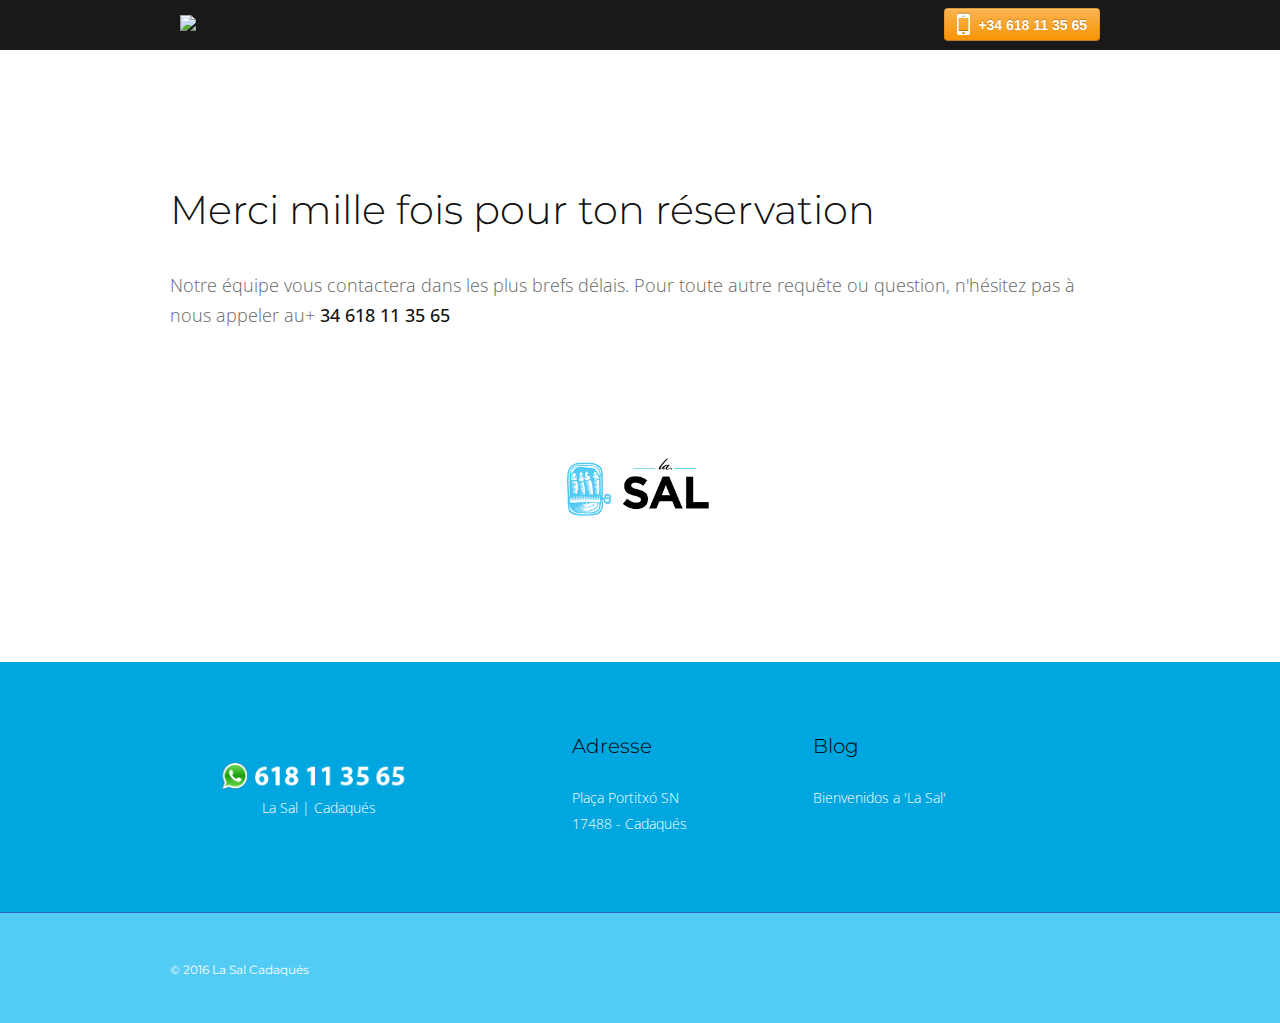
==== merci.html @ 06964f9b "merci" ====
<!DOCTYPE html>
<head>
  <meta name="viewport" content="width=device-width, initial-scale=1.0">
  <meta charset="UTF-8" />
  <title>Merci</title>
  <link rel="stylesheet" type="text/css" media="all" href="bootstrap.css" />
  <link rel="stylesheet" type="text/css" media="all" href="docs.css" />
  <link rel="stylesheet" type="text/css" media="all" href="style.css" />
  <link rel="stylesheet" type="text/css" media="all" href="css/bootstrap-datepicker.css"/>
  <link href='http://fonts.googleapis.com/css?family=Open+Sans:300,400,700' rel='stylesheet' type='text/css'>
  <link href='https://fonts.googleapis.com/css?family=Montserrat:400,700' rel='stylesheet' type='text/css'>
  <link rel="stylesheet" href="http://maxcdn.bootstrapcdn.com/font-awesome/4.3.0/css/font-awesome.min.css">
  <link rel="alternate" href="http://restaurantcadaques.fr/" hreflang="fr-FR" />
  <link rel="alternate" href="http://lasalcadaques.com/" hreflang="es-ES" />
  <meta name="description" content="Le restaurant «La Sal» est l&#039;un des plus privilégiés du petit village de pêcheurs de Cadaqués. Situé en première ligne de mer, à côté de la baie qui forme son port naturel, « La Sal » vous permet de déguster nos spécialités avec des vues spectaculaires."/>
  

</head>
<body>
  <div class="navbar navbar navbar-static-top" style="font-family: arial; font-weight: bold;">
    <div class="supra-header">
      <div class="container">
        <div id="social-icons-top" style="float:left" class="hidden-phone ">
          
        </div>
        <div style="float: left;
          color: #ccc;
          height: 0px !important;
          margin-top: 0px !important;
          padding-top: 0px !important;
          display: inline;
          line-height: 0px;">
          <div style="padding: 0px 10px 0px 0px; display:inline; font-size:14px;">
            <div id="TA_socialButtonBubbles979" class="TA_socialButtonBubbles">
              <ul id="tAW6vbIi" class="TA_links 1vDCCYO35QNq">
                <li id="2usbjla86dh" class="i0vZUj">
                  <a target="_blank" href="http://www.tripadvisor.es/Restaurant_Review-g580326-d2718747-Reviews-La_Sal-Cadaques_Costa_Brava_Province_of_Girona_Catalonia.html"><img src="https://www.tripadvisor.es/img/cdsi/img2/branding/socialWidget/20x28_green-21693-2.png"/></a>
                </li>
              </ul>
            </div>
            
          </div>
        </div>
        <div style="float:right; color: #ccc;">
          
          <div style="padding: 0px 10px 0px 0px; display:inline; font-size:14px;"> <a onclick="ga('send', 'event', 'telefono', 'llamadatelefono');" class="btn-warning btn" href="tel:+34618113565"><i class="fa fa-mobile"></i><span class="numero">+34 618 11 35 65</span></a></div>
        </div>
      </div>
    </div>
  </div>

    <div class="container">
      <div class="row-fluid" style="margin-top:40px" >
        <div class="span12">
          <h1 style="font-size:40px; margin-top:150px">Merci mille fois pour ton réservation</h2>

          <p style="margin-bottom:100px; margin-top:40px; font-size:18px; line-height: 30px">Notre équipe vous contactera dans les plus brefs délais. Pour toute autre requête ou question, n'hésitez pas à nous appeler au+ <strong>34 618 11 35 65</strong> </p>

        </div>
   

      </div>
      <div class="text-center" style="margin-top:0px; margin-bottom: 100px">
        <img class="logo" src="lasal-logo.png">
      </div>
     
    
  </div>
  <div class="footer" style="position:relative; z-index:1">
    <div class="container">
      <div class="row-fluid">
        <div class="span4" style="padding-top:30px">
          <img style="max-width:200px; margin-bottom:10px"  src="whatsapp-tel.png">
          <p style="text-align:center">La Sal | Cadaqués</p>
        </div>
        <div class="span2 offset1">
          <h2>Adresse</h2>
          <p>Plaça Portitxó SN</p>
          <p>17488 - Cadaqués</p>
        </div>
        <div class="span2 offset1">
          <h2>Blog</h2>
          <p><a href="http://www.lasalcadaques.com/2014/07/18/bienvenidos-a-la-sal-cadaques/">Bienvenidos a 'La Sal'</a></p>
        </div>
      </div>
    </div>
  </div>
  <div class="subfooter">
    <div class="container">
      <div class="row-fluid">
        <div class="span4">
          <h2>© 2016 La Sal Cadaqués</h2>
        </div>
        
        <div class="span5 offset3" style="font-size: 12px; margin-top: 5px">
        </div>
      </div>
    </div>
  </div>
  <script type="text/javascript">
  $('#sandbox-container .input-append.date').datepicker({
  format: "dd/mm/yyyy",
  weekStart: 1,
  language: "fr",
  autoclose: true
  });
  </script>
</body>
</html>
---- docs.css ----
/* Add additional stylesheets below
-------------------------------------------------- */
/*
  Bootstrap's documentation styles
  Special styles for presenting Bootstrap's documentation and examples
  */



/* Body and structure
-------------------------------------------------- */

body {
  position: relative;
  font-family: arial;
}

/* Code in headings */
h3 code {
  font-size: 14px;
  font-weight: normal;
}


h1, h2, h3, h4, h5, h6 {
font-family: 'Open Sans';
}

h1 {font-size:28px;}
h2 {font-size:22px; line-height: 28px}


/* Tweak navbar brand link to be super sleek
-------------------------------------------------- */

body > .navbar {
  font-size: 13px;
}

/* Change the docs' brand */
body > .navbar .brand {
 color: #cccccc;
 float: right;
 font-family: Arial;
 font-weight: bold;
 padding: 23px 0;
 text-shadow: 0 1px 9px #000000, 0 0 30px rgba(255, 255, 255, 0.125);
 -webkit-transition: all .2s linear;
 -moz-transition: all .2s linear;
 transition: all .2s linear;
}
body > .navbar .brand:hover {
  text-decoration: none;
  text-shadow: 0 1px 0 rgba(255,255,255,.1), 0 0 30px rgba(255,255,255,.4);
}


/* Sections
-------------------------------------------------- */

/* padding for in-page bookmarks and fixed navbar */
section {
  padding-top: 30px;
}
section > .page-header,
section > .lead {
  color: #5a5a5a;
}
section > ul li {
  margin-bottom: 5px;
}

/* Separators (hr) */
.bs-docs-separator {
  margin: 40px 0 39px;
}

/* Faded out hr */
hr.soften {
  height: 1px;
  margin: 50px 0;
  background-image: -webkit-linear-gradient(left, rgba(0,0,0,0), rgba(0,0,0,.2), rgba(0,0,0,0));
  background-image:    -moz-linear-gradient(left, rgba(0,0,0,0), rgba(0,0,0,.2), rgba(0,0,0,0));
  background-image:     -ms-linear-gradient(left, rgba(0,0,0,0), rgba(0,0,0,.2), rgba(0,0,0,0));
  background-image:      -o-linear-gradient(left, rgba(0,0,0,0), rgba(0,0,0,.2), rgba(0,0,0,0));
  border: 0;
}



/* Jumbotrons
-------------------------------------------------- */

/* Base class
------------------------- */
.jumbotron {
  position: relative;
  color: #fff;
  height:450px;
  text-align: center;
  text-shadow: 0 1px 3px rgba(0,0,0,.4), 0 0 30px rgba(0,0,0,.075);
  background-image: url('restaurante-cadaques.jpg');
background-size: cover;
background-repeat: no-repeat;
background-position: center;
  -webkit-box-shadow: inset 0 3px 7px rgba(0,0,0,.2), inset 0 -3px 7px rgba(0,0,0,.2);
  -moz-box-shadow: inset 0 3px 7px rgba(0,0,0,.2), inset 0 -3px 7px rgba(0,0,0,.2);
  box-shadow: inset 0 3px 7px rgba(0,0,0,.2), inset 0 -3px 7px rgba(0,0,0,.2);
}
.jumbotron h1 {
  font-size: 80px;
  font-weight: bold;
  letter-spacing: -1px;
  line-height: 1;
}
.jumbotron p {
  font-size: 16px;
  font-weight: 300;
  line-height: 1.25;
  margin-bottom: 3px;
}

/* Link styles (used on .masthead-links as well) */
.jumbotron a {
  color: #fff;
  color: rgba(255,255,255,.5);
  -webkit-transition: all .2s ease-in-out;
  -moz-transition: all .2s ease-in-out;
  transition: all .2s ease-in-out;
}
.jumbotron a:hover {
  color: #fff;
  text-shadow: 0 0 10px rgba(255,255,255,.25);
}

/* Download button */
.masthead .btn {
  padding: 19px 24px;
  font-size: 24px;
  font-weight: 200;
  color: #fff; /* redeclare to override the `.jumbotron a` */
  border: 0;
  -webkit-border-radius: 6px;
  -moz-border-radius: 6px;
  border-radius: 6px;
  -webkit-box-shadow: inset 0 1px 0 rgba(255,255,255,.1), 0 1px 5px rgba(0,0,0,.25);
  -moz-box-shadow: inset 0 1px 0 rgba(255,255,255,.1), 0 1px 5px rgba(0,0,0,.25);
  box-shadow: inset 0 1px 0 rgba(255,255,255,.1), 0 1px 5px rgba(0,0,0,.25);
  -webkit-transition: none;
  -moz-transition: none;
  transition: none;
}
.masthead .btn:hover {
  -webkit-box-shadow: inset 0 1px 0 rgba(255,255,255,.1), 0 1px 5px rgba(0,0,0,.25);
  -moz-box-shadow: inset 0 1px 0 rgba(255,255,255,.1), 0 1px 5px rgba(0,0,0,.25);
  box-shadow: inset 0 1px 0 rgba(255,255,255,.1), 0 1px 5px rgba(0,0,0,.25);
}
.masthead .btn:active {
  -webkit-box-shadow: inset 0 2px 4px rgba(0,0,0,.1), 0 1px 0 rgba(255,255,255,.1);
  -moz-box-shadow: inset 0 2px 4px rgba(0,0,0,.1), 0 1px 0 rgba(255,255,255,.1);
  box-shadow: inset 0 2px 4px rgba(0,0,0,.1), 0 1px 0 rgba(255,255,255,.1);
}


/* Pattern overlay
------------------------- */
.jumbotron .container {
  position: relative;
  z-index: 2;
}
.jumbotron:after {
  content: '';
  display: block;
  position: absolute;
  top: 0;
  right: 0;
  bottom: 0;
  left: 0;
  background: url(https://jetstrap-site.s3.amazonaws.com/images/main_bg_grid_tile.png) repeat center center;
  opacity: 1;
}


/* Masthead (docs home)
------------------------- */
.masthead {
  padding: 85px 0 0px;
  margin-bottom: 0;
  color: #fff;
}
.masthead h1 {
  border-bottom: 1px dotted #7D7D7D;
  font-size: 60px;
  letter-spacing: -2px;
  line-height: 1;
  margin-bottom: 5px;
  padding-bottom: 15px;
  width: 89%;
  font-family:Arial;
}
.masthead p {
  font-size: 30px;
  font-weight: 100;
  line-height: 1.25;
  letter-spacing: -1pt;
  font-family: 'Arial';
}

/* Textual links in masthead */
.masthead-links {
  margin: 0;
  list-style: none;
}
.masthead-links li {
  display: inline;
  padding: 0 10px;
  color: rgba(255,255,255,.25);
}

/* Social proof buttons from GitHub & Twitter */
.bs-docs-social {
  background: url("../img/textured_paper.png") repeat scroll 0 0 transparent;
  border-bottom: 1px solid #CBCBCB;
  border-top: 1px solid #FFFFFF;
  line-height: 1;
  padding: 8px 0 8px 20px;
  text-align: left;
}

/* Quick links on Home */
.bs-docs-social-buttons {
  margin-left: 0;
  margin-bottom: 0;
  padding-left: 0;
  list-style: none;
}
.bs-docs-social-buttons li {
  display: inline-block;
  padding: 5px 8px;
  line-height: 1;
  *display: inline;
  *zoom: 1;
}

/* Subhead (other pages)
------------------------- */
.subhead {
  text-align: left;
  border-bottom: 1px solid #ddd;
}

.subhead p {
  margin-bottom: 20px;
}
.subhead .navbar {
  display: none;
}



/* Marketing section of Overview
-------------------------------------------------- */

.marketing {
  text-align: center;
  color: #333;
}
.marketing h1 {
  font-family: 'Open sans';
  font-size: 60px;
  font-weight: 700;
  letter-spacing: -1px;
  line-height: 1;
  margin: 60px 0 10px;
}
.marketing h2 {
  color: #55555;
  font-family: 'Open Sans';
  font-size: 20px;
  font-weight: bold;
  margin-bottom: 20px;
  line-height: 22px;

}
.marketing p {
  font-size: 13px;
  line-height: 20px ;
  font-family: 'Arial';
  color:#888;
}
.marketing .marketing-byline {
  margin-bottom: 40px;
  font-size: 20px;
  font-weight: 300;
  line-height: 1.25;
  color: #999;
}
.marketing-img {
  display: block;
  margin: 0 auto 30px;
  max-height: 145px;
}



/* Footer
-------------------------------------------------- */

.footer {
  text-align: center;
  padding: 70px 0;
  margin-top: 30px;
background-color: #00a6df;
}
.footer p {
  margin-bottom: 0;
  color: #fff;
}
.footer-links {
  margin: 10px 0;
}
.footer-links li {
  display: inline;
  padding: 0 2px;
}
.footer-links li:first-child {
  padding-left: 0;
}

.subfooter {  padding: 10px 0;
}



.footer h2 {
font-size: 20px;
color: #000;
margin-top: 0px;
text-align: left;
position: relative;
z-index: 2;

}

.subfooter h2 {
    font-size: 12px;
    color: #FFF;
    margin-top: 0;
    text-align: left;
    font-weight: normal;
    margin-top: 34px;

}
.footer p {
    font-size: 14px;
    line-height: 16px;
    text-align: left;
    margin-bottom: 10px;
    z-index: 3;
    position: relative;
}


.footer a {color:#fff;}

.footer a:hover {color:#e5e5e5;
  transition: 0.2s;}

  .subfooter {
border-top: 1px solid #2765cb;
text-align: center;
  background-color: #52cbf5;

  }

  .subfooter .span4 {min-height: 0px}

  .subfooter h2 {line-height: 14px; padding:6px 0; color:#FFF;}

  .logbege {
   color: #3A3A3A;
   font-size: 130px;
   margin-left: -171px;
   margin-top: -27px;
   position: absolute;
   z-index: 1


 }


 .subfooter .sociales i {
  font-size:25px;
  margin-right:10px;
}


.subfooter .sociales a {
 color:#bbb;
 transition:0.7s;

}

.subfooter .sociales a:hover {
 color:#999;
 transition:0.3s;
}


/* Special grid styles
-------------------------------------------------- */

.show-grid {
  margin-top: 10px;
  margin-bottom: 20px;
}
.show-grid [class*="span"] {
  background-color: #eee;
  text-align: center;
  -webkit-border-radius: 3px;
  -moz-border-radius: 3px;
  border-radius: 3px;
  min-height: 40px;
  line-height: 40px;
}
.show-grid [class*="span"]:hover {
  background-color: #ddd;
}
.show-grid .show-grid {
  margin-top: 0;
  margin-bottom: 0;
}
.show-grid .show-grid [class*="span"] {
  margin-top: 5px;
}
.show-grid [class*="span"] [class*="span"] {
  background-color: #ccc;
}
.show-grid [class*="span"] [class*="span"] [class*="span"] {
  background-color: #999;
}



/* Mini layout previews
-------------------------------------------------- */
.mini-layout {
  border: 1px solid #ddd;
  -webkit-border-radius: 6px;
  -moz-border-radius: 6px;
  border-radius: 6px;
  -webkit-box-shadow: 0 1px 2px rgba(0,0,0,.075);
  -moz-box-shadow: 0 1px 2px rgba(0,0,0,.075);
  box-shadow: 0 1px 2px rgba(0,0,0,.075);
}
.mini-layout,
.mini-layout .mini-layout-body,
.mini-layout.fluid .mini-layout-sidebar {
  height: 300px;
}
.mini-layout {
  margin-bottom: 20px;
  padding: 9px;
}
.mini-layout div {
  -webkit-border-radius: 3px;
  -moz-border-radius: 3px;
  border-radius: 3px;
}
.mini-layout .mini-layout-body {
  background-color: #dceaf4;
  margin: 0 auto;
  width: 70%;
}
.mini-layout.fluid .mini-layout-sidebar,
.mini-layout.fluid .mini-layout-header,
.mini-layout.fluid .mini-layout-body {
  float: left;
}
.mini-layout.fluid .mini-layout-sidebar {
  background-color: #bbd8e9;
  width: 20%;
}
.mini-layout.fluid .mini-layout-body {
  width: 77.5%;
  margin-left: 2.5%;
}



/* Download page
-------------------------------------------------- */

.download .page-header {
  margin-top: 36px;
}
.page-header .toggle-all {
  margin-top: 5px;
}

/* Space out h3s when following a section */
.download h3 {
  margin-bottom: 5px;
}
.download-builder input + h3,
.download-builder .checkbox + h3 {
  margin-top: 9px;
}

/* Fields for variables */
.download-builder input[type=text] {
  margin-bottom: 9px;
  font-family: Menlo, Monaco, "Courier New", monospace;
  font-size: 12px;
  color: #d14;
}
.download-builder input[type=text]:focus {
  background-color: #fff;
}

/* Custom, larger checkbox labels */
.download .checkbox {
  padding: 6px 10px 6px 25px;
  font-size: 13px;
  line-height: 18px;
  color: #555;
  background-color: #f9f9f9;
  -webkit-border-radius: 3px;
  -moz-border-radius: 3px;
  border-radius: 3px;
  cursor: pointer;
}
.download .checkbox:hover {
  color: #333;
  background-color: #f5f5f5;
}
.download .checkbox small {
  font-size: 12px;
  color: #777;
}

/* Variables section */
#variables label {
  margin-bottom: 0;
}

/* Giant download button */
.download-btn {
  margin: 36px 0 108px;
}
#download p,
#download h4 {
  max-width: 50%;
  margin: 0 auto;
  color: #999;
  text-align: center;
}
#download h4 {
  margin-bottom: 0;
}
#download p {
  margin-bottom: 18px;
}
.download-btn .btn {
  display: block;
  width: auto;
  padding: 19px 24px;
  margin-bottom: 27px;
  font-size: 30px;
  line-height: 1;
  text-align: center;
  -webkit-border-radius: 6px;
  -moz-border-radius: 6px;
  border-radius: 6px;
}



/* Misc
-------------------------------------------------- */

/* Make tables spaced out a bit more */
h2 + table,
h3 + table,
h4 + table,
h2 + .row {
  margin-top: 5px;
}

/* Example sites showcase */
.example-sites {
  xmargin-left: 20px;
}
.example-sites img {
  max-width: 100%;
  margin: 0 auto;
}

.scrollspy-example {
  height: 200px;
  overflow: auto;
  position: relative;
}


/* Fake the :focus state to demo it */
.focused {
  border-color: rgba(82,168,236,.8);
  -webkit-box-shadow: inset 0 1px 3px rgba(0,0,0,.1), 0 0 8px rgba(82,168,236,.6);
  -moz-box-shadow: inset 0 1px 3px rgba(0,0,0,.1), 0 0 8px rgba(82,168,236,.6);
  box-shadow: inset 0 1px 3px rgba(0,0,0,.1), 0 0 8px rgba(82,168,236,.6);
  outline: 0;
}

/* For input sizes, make them display block */
.docs-input-sizes select,
.docs-input-sizes input[type=text] {
  display: block;
  margin-bottom: 9px;
}

/* Icons
------------------------- */
.the-icons {
  margin-left: 0;
  list-style: none;
}
.the-icons li {
  float: left;
  width: 25%;
  line-height: 25px;
}
.the-icons i:hover {
  background-color: rgba(255,0,0,.25);
}

/* Example page
------------------------- */
.bootstrap-examples h4 {
  margin: 10px 0 5px;
}
.bootstrap-examples p {
  font-size: 13px;
  line-height: 18px;
}
.bootstrap-examples .thumbnail {
  margin-bottom: 9px;
  background-color: #fff;
}






/* Responsive docs
-------------------------------------------------- */

/* Utility classes table
------------------------- */
.responsive-utilities th small {
  display: block;
  font-weight: normal;
  color: #999;
}
.responsive-utilities tbody th {
  font-weight: normal;
}
.responsive-utilities td {
  text-align: center;
}
.responsive-utilities td.is-visible {
  color: #468847;
  background-color: #dff0d8 !important;
}
.responsive-utilities td.is-hidden {
  color: #ccc;
  background-color: #f9f9f9 !important;
}

/* Responsive tests
------------------------- */
.responsive-utilities-test {
  margin-top: 5px;
  margin-left: 0;
  list-style: none;
  overflow: hidden; /* clear floats */
}
.responsive-utilities-test li {
  position: relative;
  float: left;
  width: 25%;
  height: 43px;
  font-size: 14px;
  font-weight: bold;
  line-height: 43px;
  color: #999;
  text-align: center;
  border: 1px solid #ddd;
  -webkit-border-radius: 4px;
  -moz-border-radius: 4px;
  border-radius: 4px;
}
.responsive-utilities-test li + li {
  margin-left: 10px;
}
.responsive-utilities-test span {
  position: absolute;
  top:    -1px;
  left:   -1px;
  right:  -1px;
  bottom: -1px;
  -webkit-border-radius: 4px;
  -moz-border-radius: 4px;
  border-radius: 4px;
}
.responsive-utilities-test span {
  color: #468847;
  background-color: #dff0d8;
  border: 1px solid #d6e9c6;
}




/* Responsive
-------------------------------------------------- */

/* Desktop large
------------------------- */
@media (min-width: 1200px) {
  .bs-docs-container {
    max-width: 970px;
  }
  .bs-docs-sidenav {
    width: 220px;
  }
  .bs-docs-sidenav > li > a {
    width: 230px \9; /* Override the previous IE8-9 hack */
  }
}

/* Desktop
------------------------- */
@media (max-width: 980px) {
  /* Unfloat brand */
  body > .navbar-fixed-top .brand {
    float: left;
    margin-left: 0;
    padding-left: 10px;
    padding-right: 10px;
  }

  /* Inline-block quick links for more spacing */
  .quick-links li {
    display: inline-block;
    margin: 5px;
  }

  /* When affixed, space properly */
  .bs-docs-sidenav {
    top: 0;
    width: 218px;
    margin-top: 30px;
    margin-right: 0;
  }

  .subhead h1,
  .subhead .lead {
    margin-right: 0;
  }
  .carbonad {
    position: static;
    margin: 0 !important;
  }
}





/* Tablet to desktop
------------------------- */
@media (min-width: 768px) and (max-width: 979px) {
  /* Remove any padding from the body */
  body {
    padding-top: 0;
  }
  /* Widen masthead and social buttons to fill body padding */
  .jumbotron {
    margin-top: -20px; /* Offset bottom margin on .navbar */
  }
  /* Adjust sidenav width */
  .bs-docs-sidenav {
    width: 166px;
    margin-top: 20px;
  }


  .masthead {
    padding: 30px 0 0;
  }

  .masthead p {
    font-size: 24px;}
  }

/* Tablet
------------------------- */
@media (max-width: 767px) {
  /* Remove any padding from the body */
  body {
    padding-top: 0;
  }

  /* Widen masthead and social buttons to fill body padding */
  .jumbotron {
    padding: 20px 20px;
    margin-top:   -20px; /* Offset bottom margin on .navbar */
    margin-right: -20px;
    margin-left:  -20px;
  }

  .masthead p,
  .masthead .btn {
    font-size: 24px;
  }
  .marketing .span4 {
    margin-bottom: 40px;
  }


  .subfooter h2 {

    text-align: center;
  }


.jumbotron2 {
margin-left: -20px;
margin-right: -20px;
padding-left: 20px;
padding-right: 20px;
}

  /* Space out the show-grid examples */
  .show-grid [class*="span"] {
    margin-bottom: 5px;
  }

  /* Sidenav */
  .bs-docs-sidenav {
    width: auto;
    margin-bottom: 20px;
  }
  .bs-docs-sidenav.affix {
    position: static;
    width: auto;
    top: 0;
  }

  /* Unfloat the back to top link in footer */
  .footer {
    margin-left: -20px;
    margin-right: -20px;
    padding-left: 20px;
    padding-right: 20px;
  }
  .footer p {
    margin-bottom: 9px;
  }



  .subfooter {
    margin-left: -20px;
    margin-right: -20px;
    padding-left: 20px;
    padding-right: 20px;
  }

  .subfooter p {
    margin-bottom: 9px;


  }

}

/* Landscape phones
------------------------- */
@media (max-width: 480px) {
  /* Remove padding above jumbotron */
  body {
    padding-top: 0;
  }

  /* Change up some type stuff */
  h2 small {
    display: block;
  }

  /* Downsize the jumbotrons */
  .jumbotron h1 {
    font-size: 45px;
  }
  .jumbotron p,
  .jumbotron .btn {
    font-size: 18px;
  }
  .jumbotron .btn {
    display: block;
    margin: 0 auto;
  }

  /* center align subhead text like the masthead */
  .subhead h1,
  .subhead p {
    text-align: center;
  }


  /* Marketing on home */
  .marketing h1 {
    font-size: 30px;
  }
  .marketing-byline {
    font-size: 18px;
  }

  /* center example sites */
  .example-sites {
    margin-left: 0;
  }
  .example-sites > li {
    float: none;
    display: block;
    max-width: 280px;
    margin: 0 auto 18px;
    text-align: center;
  }
  .example-sites .thumbnail > img {
    max-width: 270px;
  }

  /* Do our best to make tables work in narrow viewports */
  table code {
    white-space: normal;
    word-wrap: break-word;
    word-break: break-all;
  }

  /* Examples: dropdowns */
  .bs-docs-example-submenus > .pull-left {
    float: none;
    clear: both;
  }
  .bs-docs-example-submenus > .pull-left,
  .bs-docs-example-submenus > .pull-left + .pull-left {
    margin-left: 0;
  }
  .bs-docs-example-submenus p {
    margin-bottom: 0;
  }
  .bs-docs-example-submenus .dropup > .dropdown-menu,
  .bs-docs-example-submenus .dropdown > .dropdown-menu {
    margin-bottom: 10px;
    float: none;
    max-width: 180px;
  }

  /* Examples: modal */
  .modal-example .modal {
    position: relative;
    top: auto;
    right: auto;
    bottom: auto;
    left: auto;
  }

  /* Tighten up footer */
  .footer {
    padding-top: 20px;
    padding-bottom: 20px;
  }

  .sidebar ul {margin:0 auto; text-align:center;}
}
---- style.css ----
/*
Theme Name: Clean Start
Theme URI: http://clean-start-theme.com/
Description: Starting point for custom theme making.
Version: 1.1
Author: Ackmann & Dickenson
Author URI: http://ackmanndickenson.com

Tags: clean, basic, starter

The CSS and HTML are released under the GPL:
http://www.opensource.org/licenses/gpl-3.0.html
*/






body {
    margin: 0;
    font-family: 'Open sans' !important;
    font-size: 16px;
    line-height: 23px;
    color: #666;
    background-color: #ffffff;
    font-weight: 300;
}


h1, h2, h3, h4, h5, h6 {
    font-family: 'Montserrat';
    font-weight: 300;
    color: #111;
}

.jumbotron h1 {
    font-size: 30px;
    font-weight: bold;
    letter-spacing: -1px;
    line-height: 1;
    color: #fff;
}


h4 {
    font-size: 20px;
    margin-bottom: 24px;
}

h2 {
    font-size: 26px;
    line-height: 28px;
    margin-bottom: 30px;
}

input.btn.btn-success.btn-block {
    font-weight: bold;
    font-family: 'Montserrat';
    font-size: 20px;
}

strong {
    font-weight: 500;
    color: #111;
}

a.btn-large.btn-warning.btn {
    font-weight: bold;
}

.well p {
    font-size: 14px;
    font-weight: 100;
}


.datepicker {
    font-size: 13px;
    font-family: arial;
}


.logo {
padding-top: 25px;
width: 150px;
padding-bottom: 13px;
}

input {
    width: 95%;
    padding: 10px !important;
}

.supra-header i.fa.fa-mobile {
font-size: 30px;
margin-right: 8px;
line-height: 27px;
float: left;
}

.cartas {
    font-size: 30px !important;
    margin-top: 34px;
    margin-bottom: 3px !important;
}

.numero {
float: left;
margin-top: 4px;
}
.supra-header a.btn {
margin-top: -4px;
padding: 2px 12px;
margin-bottom: -3px;
}

button.btn.btn-navbar.botonav {
margin-top: 40px;
}

#overview img {
margin: 30px 0;
border-radius: 5px;
}

#overview h3 {
line-height: 27px;
margin-bottom: 20px;
}

h2.paginaheader {
text-align: left;
font-size: 31px;
padding-top: 34px;
text-shadow: 3px 2px 2px #000;}

ul, ol {
padding: 0;
margin: 0 0 10px 10px;
list-style-type: none;
}

.enunciadoheader{
background: #f0f0f0;
padding: 10px 30px 30px 30px;
border-radius: 10px;}

.fa-eur, .fa-desktop, .fa-bullhorn {
color: #ff9900;
font-size: 75px;
}

.sub-menu {
margin: 0;
list-style: none;
}


.fa-check-circle {
color: #29BF15;
font-size: 16px;
}


.fa-times-circle-o
 {
color: #ccc;
font-size: 16px;
}


#main-menu {
margin-top: 35px;
}

.flex-video {
  position: relative;
  padding-top: 25px;
  padding-bottom: 67.5%;
  height: 0;
  margin-bottom: 16px;
  overflow: hidden;
}
 
.flex-video.widescreen { padding-bottom: 57.25%; }
.flex-video.vimeo { padding-top: 0; }
 
.flex-video iframe,
.flex-video object,
.flex-video embed {
  position: absolute;
  top: 0;
  left: 0;
  width: 100%;
  height: 100%;
}

.formhome label.gfield_label {
padding-top: 8px;
font-size: 12px;
text-align:   right;
}

.gform_wrapper .right_label input.medium, .gform_wrapper .right_label select.medium, .gform_wrapper .left_label input.medium, .gform_wrapper .left_label select.medium {
width: 53%;
}


ul#gform_fields_1 {
float: left;
width: 100%;
}

.gform_wrapper .top_label input.medium, .gform_wrapper .top_label select.medium {
width: 100%;
}


ul.formright {
float: right;
border-left:1px solid #ccc;
padding: 19px;
width:  45%;
}


#input_1_7, #input_1_8, #input_1_5, #input_1_2 #input_1_4 {
width: 98% !important;
clear: none !important;
float: left !important;
}

li#field_1_7, #field_1_8 {
width: 45% !important;
float: left !important;
clear: none !important;
}

#field_1_5, #field_1_2, #field_1_4 {
  margin-right: 3% !important;
  width:30% !important;
  clear: none !important;
  float:left;
}


#field_1_8 {margin-left:8% !important;}

input#input_1_1 {
width: 97%;
}

input#input_1_2 {
width: 86%;
}
input#input_1_3 {
width: 86%;
}

.gform_wrapper .gform_footer {
padding: 16px 0 10px 0;
margin: 16px 0 0 0;
clear: both;
text-align: center;
}

#field_1_4 label.gfield_label {
font-weight: bold;
text-align: left;
font-size: 12px;
margin-bottom: 12px;
}



@media only screen and (max-device-width: 800px), only screen and (device-width: 1024px) and (device-height: 600px), only screen and (width: 1280px) and (orientation: landscape), only screen and (device-width: 800px), only screen and (max-width: 767px) {
  .flex-video { padding-top: 0; }
}

.dropdown:hover .dropdown-menu {
    display: block;
 }

 .dropdown-menu {
position: absolute;
top: 100%;
left: 0;
z-index: 1000;
display: none;
float: left;
min-width: 160px;
padding: 5px 0;
margin:0px;
list-style: none;
background-color: #ffffff;
border: 1px solid #ccc;
border: 1px solid rgba(0, 0, 0, 0.2);
-moz-border-radius: 6px;
border-radius: 6px;
/* -webkit-box-shadow: 0 5px 10px rgba(0, 0, 0, 0.2); */
-moz-box-shadow: none;
box-shadow: none;
-webkit-background-clip: padding-box;
-moz-background-clip: padding;
background-clip: padding-box;
}


.navbar .nav>.active>a, .navbar .nav>.active>a:hover, .navbar .nav>.active>a:focus {
color: #555555;
text-decoration: none;
background: none; 
-webkit-box-shadow: none; 
-moz-box-shadow: none;
box-shadow: none;
border-bottom: 3px solid #00a6df;
}




@media (max-width: 767px) {

.marco {
margin: 50px -20px !important;
padding: 50px 20px !important;
}

.inic {margin-bottom: 40px}

}

@media (min-width: 980px) {

.container, .navbar-static-top .container, .navbar-fixed-top .container, .navbar-fixed-bottom .container {
width: 940px;
}

.formtexthome {margin-top:70px;}

}


.supra-header{background: rgba(0,0,0,0.90); padding: 12px 0px; position: fixed; width: 100%; z-index: 99; }
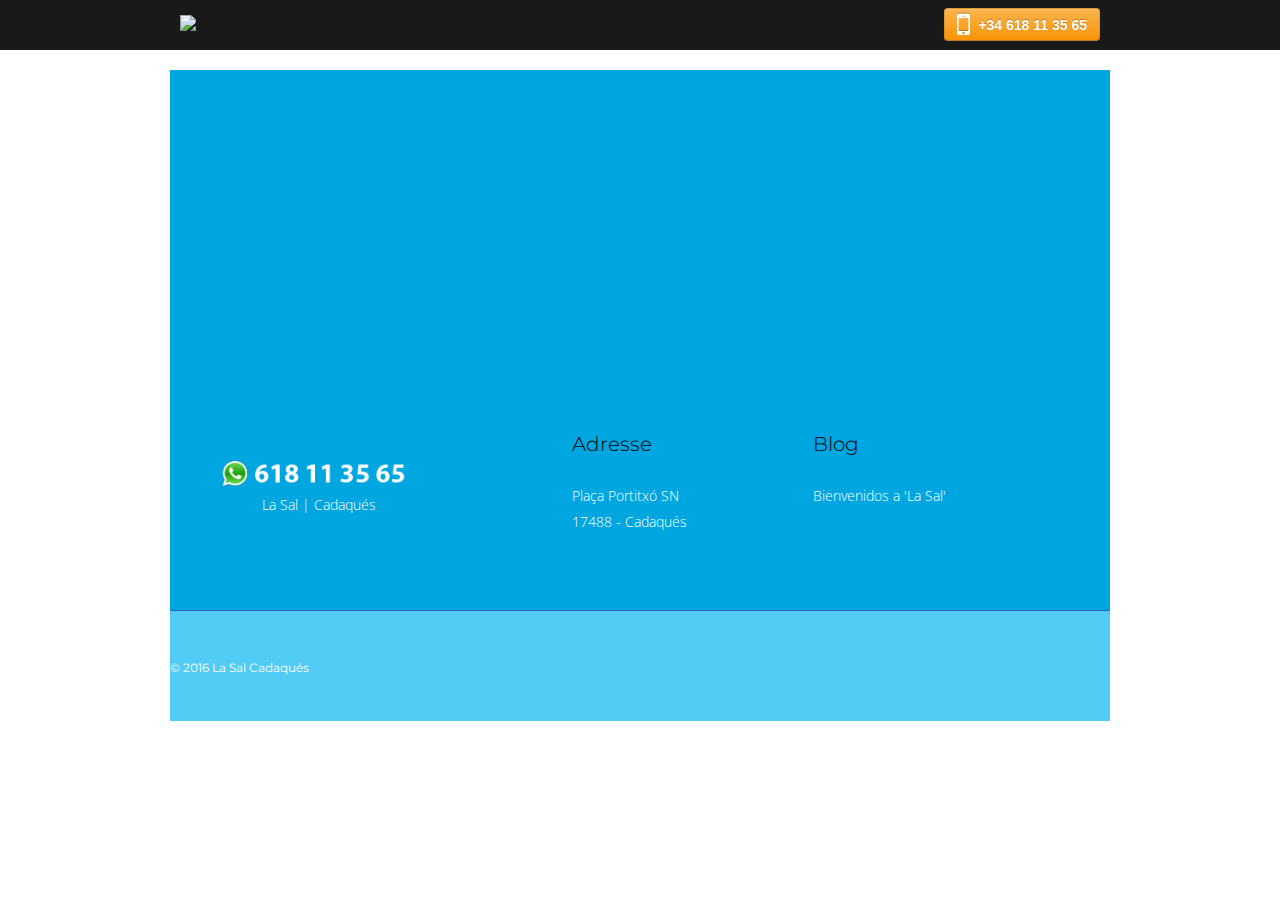
==== commit 426f056e: "actualitzacio" ====
--- a/merci.html
+++ b/merci.html
@@ -59,13 +59,12 @@
         </div>
    
 
-      </div>
-      <div class="text-center" style="margin-top:0px; margin-bottom: 100px">
-        <img class="logo" src="lasal-logo.png">
-      </div>
-     
-    
-  </div>
+
+
+
+
+   
+
   <div class="footer" style="position:relative; z-index:1">
     <div class="container">
       <div class="row-fluid">
--- a/docs.css
+++ b/docs.css
@@ -816,7 +816,6 @@
   /* Widen masthead and social buttons to fill body padding */
   .jumbotron {
     padding: 20px 20px;
-    margin-top:   -20px; /* Offset bottom margin on .navbar */
     margin-right: -20px;
     margin-left:  -20px;
   }
--- a/style.css
+++ b/style.css
@@ -103,6 +103,10 @@
     font-size: 30px !important;
     margin-top: 34px;
     margin-bottom: 3px !important;
+}
+
+img.example-image.img-rounded.slide-image:hover {
+    opacity: 0.5;
 }
 
 .numero {
@@ -329,7 +333,18 @@
 
 .inic {margin-bottom: 40px}
 
-}
+.sliderdesktop{display: none}
+
+
+}
+
+
+
+@media (min-width: 768px) {
+.sliderphone{display: none}
+
+}
+
 
 @media (min-width: 980px) {
 
@@ -342,7 +357,7 @@
 }
 
 
-.supra-header{background: rgba(0,0,0,0.90); padding: 12px 0px; position: fixed; width: 100%; z-index: 99; }
-
-
-
+.supra-header{background: rgba(0,0,0,0.90); padding: 12px 0px; position: fixed !important; width: 100%; z-index: 99; }
+
+
+
